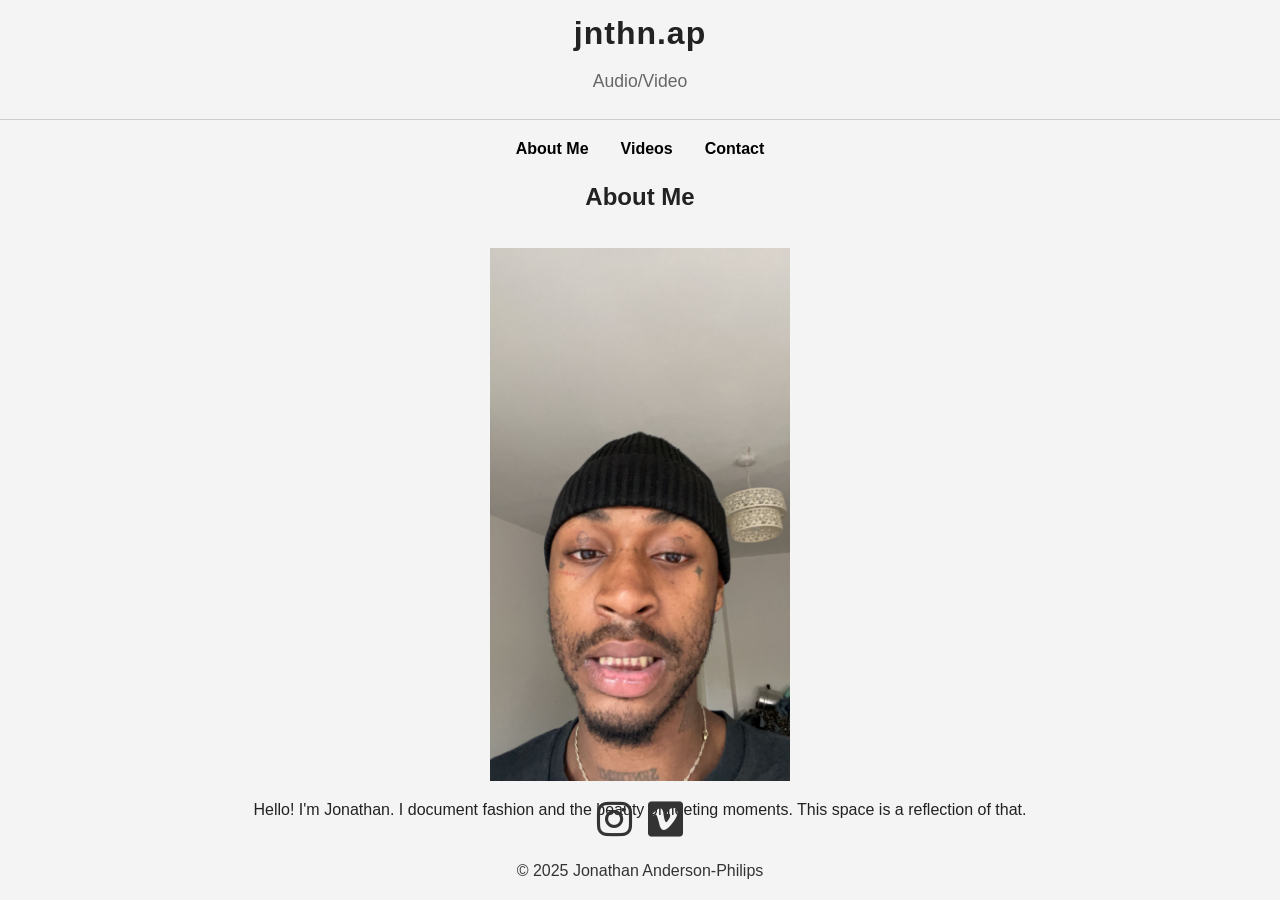
==== about-me.html @ efb6b870 "first commit" ====
<!DOCTYPE html>
<html lang="en">
  <head>
    <meta charset="UTF-8" />
    <meta name="viewport" content="width=device-width, initial-scale=1.0" />
    <title>About Me</title>
    <link rel="stylesheet" href="style.css" />
    <script defer src="script.js"></script>
    <link
      rel="stylesheet"
      href="https://cdnjs.cloudflare.com/ajax/libs/font-awesome/6.5.0/css/all.min.css"
    />
  </head>
  <body>
    <header>
      <h1><a href="./index.html">jnthn.ap</a></h1>
      <p>Audio/Video</p>
    </header>

    <nav class="menu">
      <ul>
        <li><a href="about-me.html">About Me</a></li>
        <li>
          <a href="https://www.vimeo.com/jnthnap/" target="_blank">Videos</a>
        </li>
        <li><a href="./contact.html">Contact</a></li>
      </ul>
    </nav>

    <section class="hero-content">
      <h1>About Me</h1>
      <figure>
        <!-- TODO: crop a photo of me -->
        <img
          src="./images/IMG_4614.JPG"
          alt="A photo of me"
          width="300"
          height="300"
          style="display: block; margin: 0 auto"
        />
        <figcaption>
          Hello! I'm Jonathan. I document fashion and the beauty of fleeting
          moments. This space is a reflection of that.
        </figcaption>
      </figure>
    </section>

    <div class="social-icons">
      <a
        href="https://www.instagram.com/jnthn.ap/"
        target="_blank"
        aria-label="Instagram"
      >
        <i class="fab fa-instagram"></i>
      </a>
      <a
        href="https://www.vimeo.com/jnthnap/"
        target="_blank"
        aria-label="Vimeo"
      >
        <i class="fab fa-vimeo"></i>
      </a>
    </div>

    <footer>&copy; 2025 Jonathan Anderson-Philips</footer>
  </body>
</html>
---- style.css ----
/* Step 1: Basic Reset and Base Styles */

body {
    margin: 0;
    font-family: Helvetica, sans-serif;
    background-color: #f4f4f4;
    color: #222222;
    line-height: 1.6;
  }

  p {
    font-size: 2rem;
  }
  
  h1, h2, p {
    margin: 0 0 1rem 0;
  }
  
  img {
    max-width: 100%;
    height: auto;
    display: block;
    padding: 1rem 0;
  }
  
  /* Step 2: Header Styles */

header {
    background-color: #f4f4f4;
    padding: 0.5rem 0.5rem;
    text-align: center;
    border-bottom: 1px solid #ccc;
  }
  
  header h1 {
    font-size: 2rem;
    margin-bottom: 0.5rem;
    letter-spacing: 1px;
  }
  
  header p {
    font-size: 1.1rem;
    color: #666666;
  }
  
  /* Step 3: Navigation Menu Styles */

nav.menu {
    background-color: #f4f4f4;
    padding: 1rem 0;
  }
  
  nav.menu ul {
    list-style: none;
    margin: 0;
    padding: 0;
    display: flex;
    justify-content: center;
    gap: 2rem;
  }
  
  nav.menu a {
    text-decoration: none;
    color: #000000;
    font-weight: bold;
    transition: color 0.2s ease-in-out;
  }
  
  nav.menu a:hover {
    color: #474747;
  }

  .hero-content {
    background-color: #f4f4f4;
    padding: rem 1rem;
    text-align: center;
  }
  
  .hero-content h1 {
    margin-bottom: 1rem;
  }
  
  .hero-content p {
    margin-bottom: 1.5rem;
  }
  

.cta-button {
    background-color: #222;
    color: #fff;
    padding: 0.5rem 1rem;
    text-decoration: none;
}

  
  .cta-button:hover {
    background-color: #444;
  }

  /* Step 6: Slideshow Styles */
#stills-gallery {
    position: relative;
    width: 80%;
    margin: 0 auto;
  }
  
  .slideshow-container {
    position: relative;
    overflow: hidden;
    display: flex;
    justify-content: center;
  }
  
  .slideshow {
    display: flex;
    transition: transform 0.5s ease;
    justify-content: center;
  }
  
  .slideshow img {
    width: 500px;
    height: 500px;
    object-fit: cover;
    margin: 0 auto;
  }

  
  button {
    position: absolute;
    top: 50%;
    background-color: rgba(0, 0, 0, 0.5);
    color: #fff;
    border: none;
    padding: 1rem;
    font-size: 2rem;
    cursor: pointer;
    z-index: 1;
  }
  
  .slideshow-prev {
    left: 0;
    transform: translateY(-50%);
  }
  
  .slideshow-next {
    right: 0;
    transform: translateY(-50%);
  }
  
  button:hover {
    background-color: rgba(0, 0, 0, 0.7);
  }

footer {
    text-align: center;
    padding: 1rem 0;
    background-color: #f4f4f4;
    color: #333;
    position: fixed;
    bottom: 0;
    width: 100%;
}

h1 a {
    color: inherit;
    text-decoration: none;
  }
.hero-content ul {
    display: flex;
    justify-content: center;
    gap: 1rem;
    padding: 0;
    font-size: 2rem;
}

.hero-content ul li {
    margin-bottom: 0;
    list-style: none;
}

.hero-content i {
    margin-right: 0.5rem;
    color: #333;
}
  
.social-icons {
    display: flex;
    justify-content: center;
    gap: 1rem;
    position: fixed;
    bottom: 3rem;
    left: 50%;
    transform: translateX(-50%);
    margin-top: 0;
}

.social-icons a {
    color: #333;
    font-size: 2.5rem;
    transition: color 0.3s ease;
    text-decoration: none;
}

.social-icons a:hover {
    color: #555;
}

.hero-content ul li a i {
    font-size: 5rem;
    margin: 1rem 0;
    margin-right: 2rem;
    margin-left: 2rem;;
}
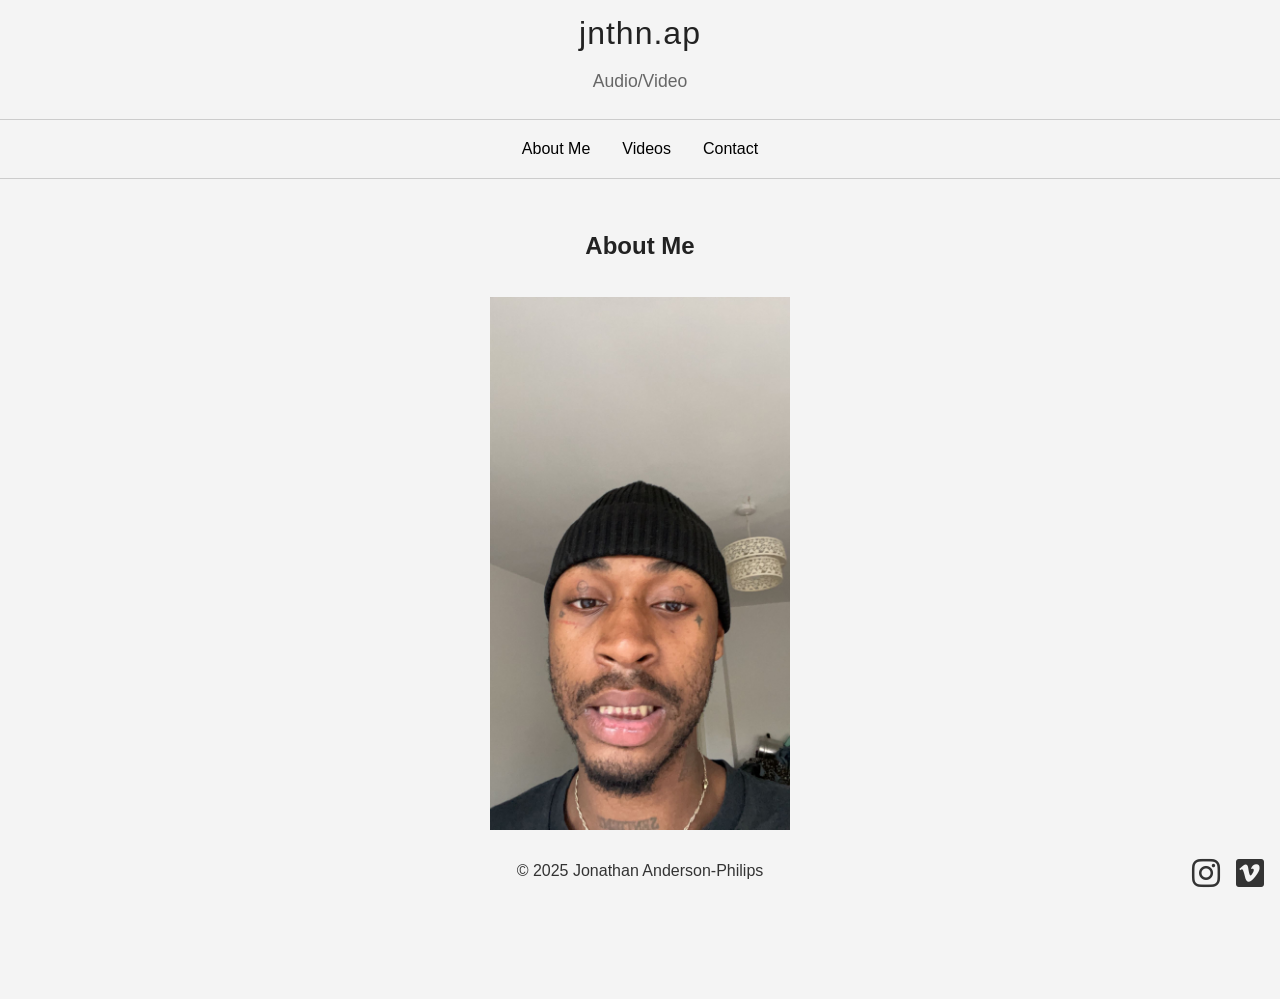
==== commit 2bcaf3e9: "Initial commit for mac-main" ====
--- a/about-me.html
+++ b/about-me.html
@@ -30,7 +30,6 @@
     <section class="hero-content">
       <h1>About Me</h1>
       <figure>
-        <!-- TODO: crop a photo of me -->
         <img
           src="./images/IMG_4614.JPG"
           alt="A photo of me"
--- a/style.css
+++ b/style.css
@@ -2,7 +2,7 @@
 
 body {
     margin: 0;
-    font-family: Helvetica, sans-serif;
+    font-family: 'Poppins', Helvetica, sans-serif; /* Updated to use Poppins */
     background-color: #f4f4f4;
     color: #222222;
     line-height: 1.6;
@@ -48,7 +48,11 @@
 nav.menu {
     background-color: #f4f4f4;
     padding: 1rem 0;
-  }
+    position: sticky; /* Ensure the nav bar stays visible */
+    top: 0; /* Stick to the top of the viewport */
+    z-index: 1000; /* Ensure it appears above other elements */
+    border-bottom: 1px solid #ccc; /* Optional: Add a border for better visibility */
+}
   
   nav.menu ul {
     list-style: none;
@@ -62,7 +66,7 @@
   nav.menu a {
     text-decoration: none;
     color: #000000;
-    font-weight: bold;
+    font-weight: 200; /* Updated font weight */
     transition: color 0.2s ease-in-out;
   }
   
@@ -72,12 +76,12 @@
 
   .hero-content {
     background-color: #f4f4f4;
-    padding: rem 1rem;
+    padding: 2rem 1rem;
     text-align: center;
   }
   
   .hero-content h1 {
-    margin-bottom: 1rem;
+    margin-bottom: 0rem;
   }
   
   .hero-content p {
@@ -148,22 +152,34 @@
   }
   
   button:hover {
-    background-color: rgba(0, 0, 0, 0.7);
-  }
+    background-color: rgba(133, 133, 133, 0.7);
+  }
+
+  html, body {
+    height: 100%;
+    display: flex;
+    flex-direction: column;
+  }
+  
+  body > footer {
+    margin-top: auto;
+  }
+  
 
 footer {
     text-align: center;
     padding: 1rem 0;
     background-color: #f4f4f4;
     color: #333;
-    position: fixed;
     bottom: 0;
     width: 100%;
+    position: fixed;
 }
 
 h1 a {
     color: inherit;
     text-decoration: none;
+    font-weight: 400; /* Updated font weight */
   }
 .hero-content ul {
     display: flex;
@@ -177,32 +193,58 @@
     margin-bottom: 0;
     list-style: none;
 }
-
+.hero-content {
+  position: relative; /* Changed from absolute to relative */
+  top: -3rem; /* Reset top positioning */
+  margin-top: 5rem; /* Added margin to push the section down */
+  padding-bottom: 3rem;
+  padding-top: 1rem;
+}
+
+figcaption {
+  margin-top: 1rem;
+  margin-bottom: 1rem; /* Added gap underneath the figcaption text */
+  text-align: center;
+  font-size: 1rem;
+  color: #666;
+}
 .hero-content i {
     margin-right: 0.5rem;
     color: #333;
 }
-  
+.hero-content i:hover {
+    color: #949494;
+}
+
+html, body {
+  margin: 0;
+  padding: 0;
+  height: 100%;
+  overflow-y: auto;
+}
+  
+
 .social-icons {
-    display: flex;
-    justify-content: center;
-    gap: 1rem;
-    position: fixed;
-    bottom: 3rem;
-    left: 50%;
-    transform: translateX(-50%);
-    margin-top: 0;
+  display: flex;
+  justify-content: center;
+  gap: 1rem;
+  position: fixed; /* Changed to fixed to stick to the corner */
+  bottom: 0; /* Adjusted to place at the bottom */
+  right: 1rem; /* Positioned in the bottom-right corner */
+  transform: none; /* Removed centering transform */
+  margin-top: 0;
+  z-index: 1000; /* Ensure the social icons are brought to the front */
 }
 
 .social-icons a {
-    color: #333;
-    font-size: 2.5rem;
-    transition: color 0.3s ease;
-    text-decoration: none;
+  color: #333;
+  font-size: 2rem;
+  transition: color 0.3s ease;
+  text-decoration: none;
 }
 
 .social-icons a:hover {
-    color: #555;
+  color: #949494;
 }
 
 .hero-content ul li a i {
@@ -212,3 +254,11 @@
     margin-left: 2rem;;
 }
 
+@media (max-width: 450px) {
+  .social-icons {
+    position: static; /* Remove fixed positioning */
+    margin: -5rem auto; /* Center the icons */
+    justify-content: center; /* Ensure alignment */
+  }
+}
+
